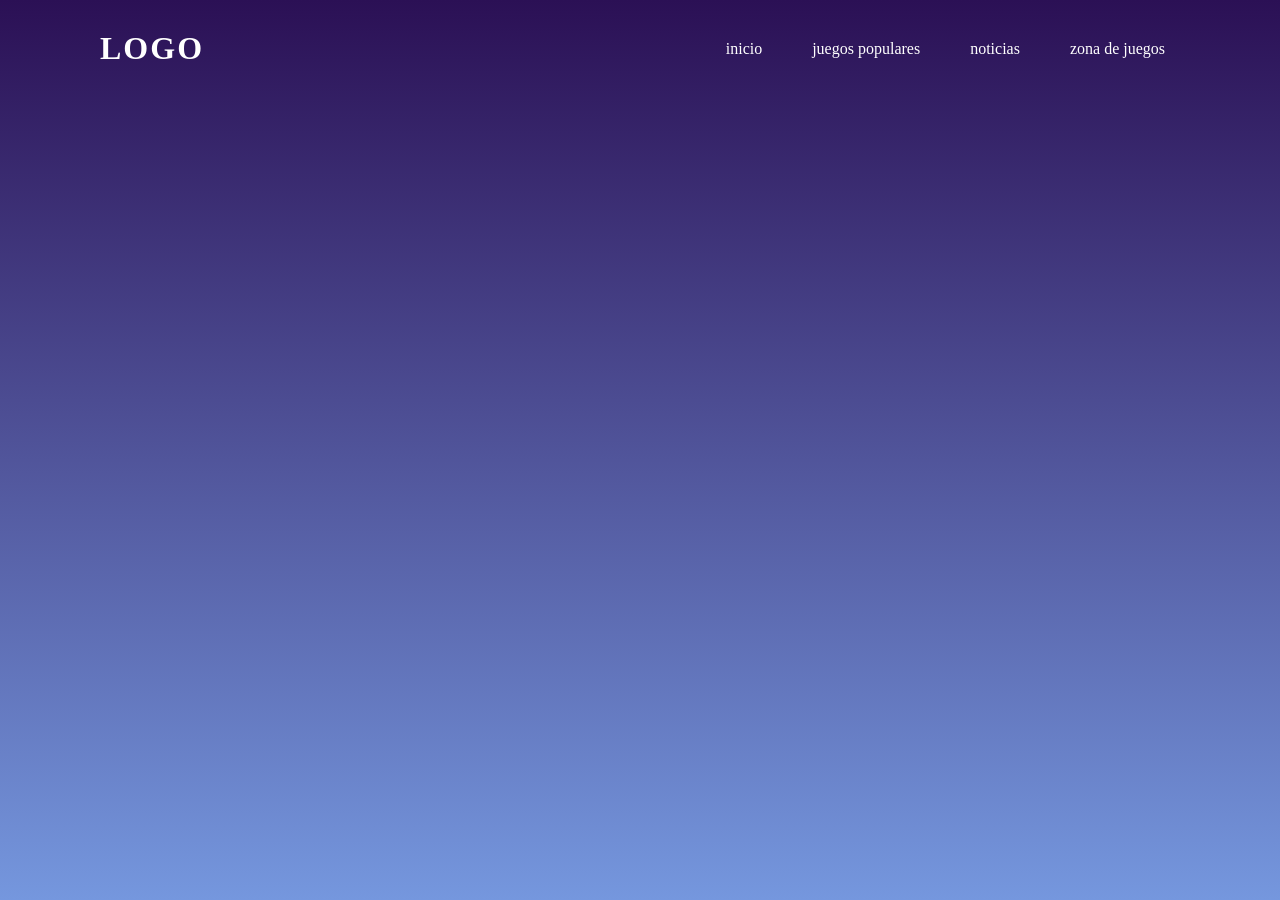
==== juegos puplares.html @ 5bc84018 "wrgewg" ====
<!DOCTYPE html>
<html lang="en">
<head>
    <meta charset="UTF-8">
    <meta http-equiv="X-UA-Compatible" content="IE=edge">
    <meta name="viewport" content="width=device-width, initial-scale=1.0">
    <link rel="stylesheet" href="juegos.css">
    <title>Document</title>
</head>
<body>
    <header>
        <a href="" class="logo-d">logo</a>
    <ul>
<li><a href="index.html">inicio</a></li>
<li><a href="juegos puplares.html">juegos populares</a></li>
<li><a href="noticias.html">noticias</a></li>
<li><a href="zona juegos.html">zona de juegos</a></li>
</header>
</ul>






</body>
</html>
---- juegos.css ----
*{

    margin: 0%;
    padding: 0%;
    box-sizing: border-box;
    
    }
    
    body{
    
    
    min-height: 100vh;
        background: linear-gradient(#2b1055,#7597de)
    }
    
    
    
    header{
        position:absolute;
        top: 0;
        left: 0;
        width: 100%;
        padding: 30px 100px;
        display: flex;
        justify-content: space-between;
        align-items: center;
        z-index: 10000;
        }
    
    
    
    .logo-d {

        color: #fff;
        font-weight: 700;
        text-decoration: none;
        font-size: 2em;
        text-transform: uppercase;
        letter-spacing: 2px;
        }
        
        ul{
        display: flex;
        justify-content: center;
        align-items: center;
        
        }
        ul li{
        
        list-style: none;
        margin-left: 20px;
        
        }
        
        ul li a{
        
            text-decoration: none;
            padding: 6px 15px;
            color: #fff;
            border-radius: 20px;
        }
        
        ul li a:hover{
         background: #fff;
            color: #2b1055;
        }
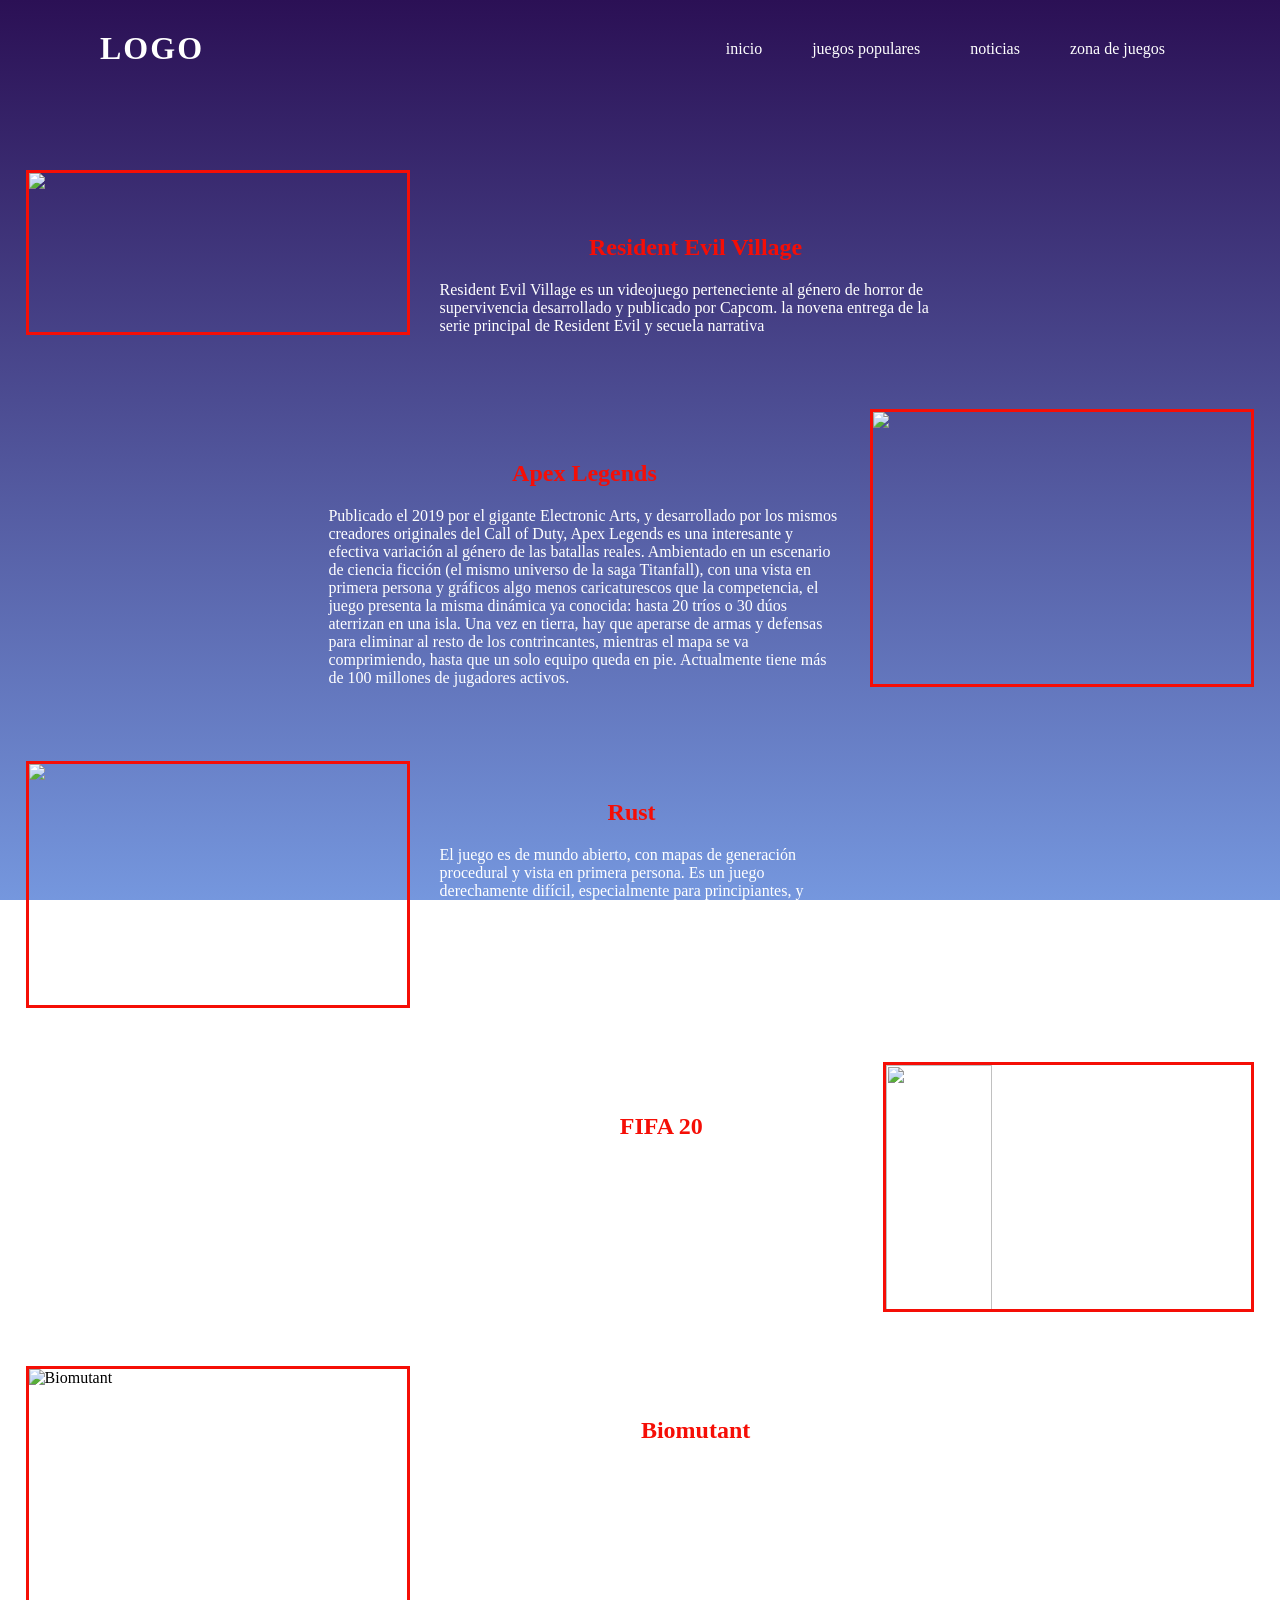
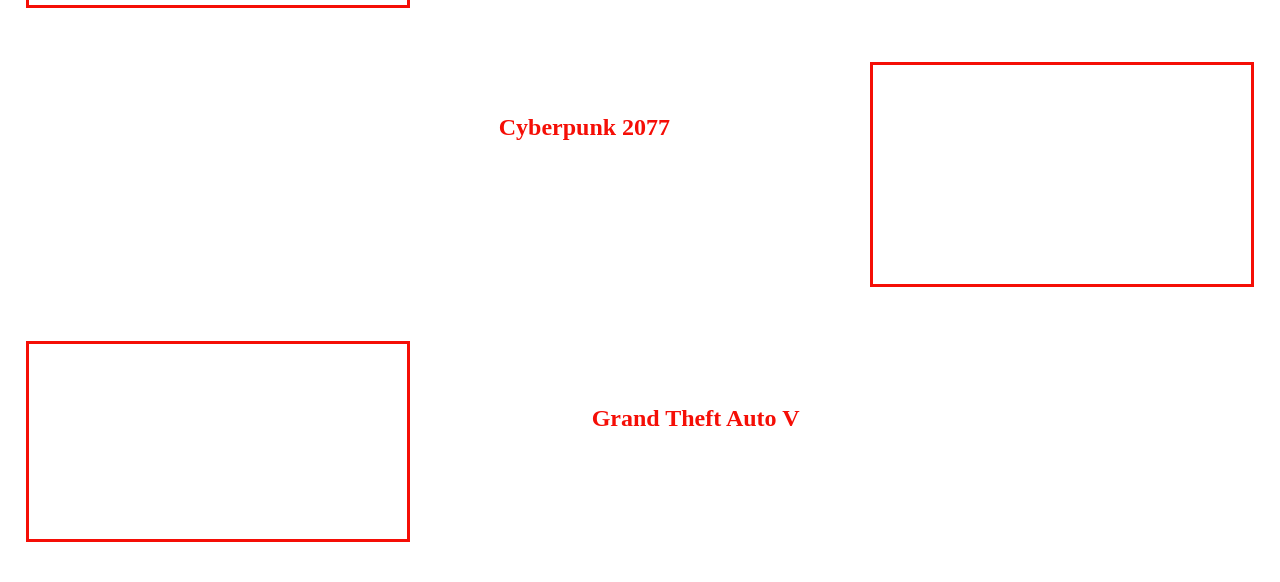
==== commit 1a78f05d: "comint" ====
--- a/juegos puplares.html
+++ b/juegos puplares.html
@@ -18,6 +18,97 @@
 </header>
 </ul>
 
+<br><br><br><br><br><br><br><br>
+<main>
+    <section> 
+    <div class="Popular1">
+    <!-- CARLOS LORA PUMA : IMAGEN , TITULO , DESCRIPCION  -->
+    <img src="https://as.com/meristation/imagenes/2021/04/16/noticias/1618547130_964793_1618547358_noticia_normal_recorte1.jpg">
+    <div class="Popular_texto">
+    <h2>Resident Evil Village</h2>
+    <p>Resident Evil Village es un videojuego perteneciente al género de horror de 
+    supervivencia desarrollado y publicado por Capcom. la novena entrega  
+    de la serie principal de Resident Evil y secuela narrativa</p>
+    </div>
+    </div>
+    
+    <br><br><br>
+    
+    
+    
+    <div class="Popular2">
+    <!-- JUAN CARLOS LAVERIANO : IMAGEN , TITULO , DESCRIPCION  -->
+    <img src="https://media.contentapi.ea.com/content/dam/apex-legends/images/2019/01/apex-featured-image-16x9.jpg.adapt.crop16x9.1023w.jpg" >
+    <div class="Popular2_txt">
+    <h2>Apex Legends</h2>
+    <p>Publicado el 2019 por el gigante Electronic Arts, y desarrollado por los mismos creadores originales del Call of Duty, 
+    Apex Legends es una interesante y efectiva variación al género de las batallas reales. Ambientado en un escenario de ciencia
+    ficción (el mismo universo de la saga Titanfall), con una vista en primera persona y gráficos algo menos caricaturescos que la competencia,
+    el juego presenta la misma dinámica ya conocida: hasta 20 tríos o 30 dúos aterrizan en una isla. Una vez en tierra, hay que aperarse de armas 
+    y defensas para eliminar al resto de los contrincantes, mientras el mapa se va comprimiendo, hasta que un solo equipo queda en pie. Actualmente tiene más de 100 millones de jugadores activos.</p>
+    </div>
+    </div>
+    
+    <br><br><br>
+    <div class="popular3">
+    <img src="https://cdn.hobbyconsolas.com/sites/navi.axelspringer.es/public/styles/1200/public/media/image/2021/01/rust-2190343.jpg?itok=BD8_PoF6">
+    <div class="Popular3_txt">
+    <h2>Rust</h2>
+    <p>El juego es de mundo abierto, con mapas de generación procedural y vista en primera persona. Es un juego derechamente difícil, especialmente para 
+        principiantes, y tampoco tuvo grandes reseñas, pero quizás por la popularidad que tiene en la plataforma Twitch, Rust ha ido discretamente sumando
+    jugadores. Tanto así, que en enero tuvo récords de popularidad con ventas que superaron el millón de dólares en 48 horas. Y sus métricas siguen creciendo.</p>
+    </div>
+    </div>
+    <br><br><br>
+    <!-- JOSELYN SIHUACOLLO QUISPE: IMAGEN , TITULO , DESCRIPCION  -->
+    <div class="popular4">
+    <img src="https://pbs.twimg.com/media/EA0HKNLXsAA7s1l.jpg" alt="">
+    <div class="popular4_txt">
+    <h2> FIFA 20</h2>
+    <p>FIFA 20 es un videojuego de simulación de fútbol desarrollado por EA Sports. Está disponible en las plataformas de PlayStation 4, Xbox One, Microsoft Windows y Nintendo Switch (Versión Legacy). EA Sports lanzó la demo el 10 de septiembre de 2019 y el juego el día 27 de septiembre del mismo año. Es el primer juego de la franquicia en no estar disponible para PS3 y Xbox 360, siendo FIFA 19 el último en salir para estas consolas.</p>
+    </div>
+    </div>
+    
+    
+    <!-- LUIS GOZAR HUANAY : IMAGEN , TITULO , DESCRIPCION  -->
+    </div>
+    <br><br><br>
+    
+    <div class="popular5">
+    <!-- SERGIO STANLY QUICHCA: IMAGEN , TITULO , DESCRIPCION  -->
+    <img src="https://www.muycomputer.com/wp-content/uploads/2021/02/Biomutant-requisitos-minimos-y-recomendados-PC-e1613221635167.jpg" alt="Biomutant">
+    <div class="popular5_txt">
+    <h2>Biomutant</h2>
+    <p><i>A la venta en España: 25/5/2021</i></p>
+    <p>Biomutant es un título de <b>rol y acción de mundo abierto</b>, con especial énfasis en la <b>exploración</b> y el combate cuerpo a cuerpo. Llevándonos a un universo de ciencia ficción lejano, plagado de planetas selváticos y de climas extremos, en Biomutant encarnaremos a un <b>animal capaz de mutar, añadir habilidades</b> y viajar por distintos escenarios con los más variados vehículos, que irán desde mechas a globos y jetpacks. Colorido y especial, Biomutant es un juego de <b>THQ Nordic y Experiment 101.</b></p>
+    </div>
+    </div>
+    <div>
+    <br><br><br>
+  
+    <div class="popular6">
+    <img src="https://www.hd-tecnologia.com/imagenes/articulos/2020/12/Cyberpunk-2077-crackeado-horas-antes-de-su-lanzamiento.jpg" alt="">
+    <div class="popular6_txt">
+    <h2>Cyberpunk 2077</h2>
+    <p>Los creadores de The Witcher nos sumergen en un RPG para PS4 de mundo abierto basado en un juego de tablero llamado Cyberpunk 2020. El título se caracteriza por su complejidad y un argumento con muchas opciones a la hora de la jugabilidad. Como en todos los juegos de CD Projekt RED, la toma de decisiones y nuestros pasos marcarán el futuro en el juego. Una apuesta orientada a la acción que intentará mantener las bases y el encanto de los viejos juegos de tablero.</p>
+    </div>
+    </div>
+    
+    <br>
+<br>
+    <br>
+    <div class="popular7">
+    <img src="https://i.blogs.es/dfbccc/trucosgtavps4/1366_2000.jpg" alt="">
+    <div class="popular7_txt">
+    <h2>Grand Theft Auto V</h2>
+    <p>Grand Theft Auto V para PS4 es una versión mejorada y ampliada del GTA V original aparecido en PS3 en 2013. Contará con nuevos gráficos y nuevo contenido como armas, vehículos o misiones, además de una banda sonora ampliada y más jugadores en el modo online. Nos cuenta la épica historia de Michael, Franklin y Trevor en la ciudad de Los Santos y sus alrededores.</p>
+    </div>
+    </div>
+    
+    
+    </div>
+    </section>
+    </main>
 
 
 
--- a/juegos.css
+++ b/juegos.css
@@ -10,7 +10,8 @@
     
     
     min-height: 100vh;
-        background: linear-gradient(#2b1055,#7597de)
+    background: linear-gradient(#2b1055,#7597de);
+    background-attachment: fixed;
     }
     
     
@@ -63,4 +64,206 @@
         ul li a:hover{
          background: #fff;
             color: #2b1055;
-        }+        }
+
+
+/* body */
+
+
+
+
+.Popular1{
+    display:flex;
+    width:100%;
+    margin-left: 2%;
+    padding-top: 2%;
+    }
+    .Popular1 h2{
+        text-align: center;
+        margin-bottom: 20px;
+    }
+    .Popular_texto{
+    width:40%;
+    margin-left:30px;
+    margin-top: 5%;
+    }
+    
+    .Popular1 img{
+    width:30%;
+    transition: width .7s,height .7s;
+    }
+    .Popular1 img:hover{
+        width: 32%;
+
+    }
+    
+    /* POPULAR 2 */
+    
+    .Popular2{
+    display:flex;
+    width:100%;
+    flex-direction: row-reverse;
+    margin-top:20px;
+    }
+    .Popular2 h2{
+        text-align: center;
+        margin-bottom: 20px;
+    }
+    
+    .Popular2_txt{
+    width:40%;
+    margin-right:30px;
+    margin-top: 4%;
+    }
+    
+    
+    
+    .Popular2 img{
+    width:30%;
+    margin-right: 2%;
+    
+    }
+    
+    /* POPULAR 3 */
+    
+    .popular3{
+    display:flex;
+    width:100%;
+    margin-top:20px;
+    margin-left: 2%;
+    }
+    .popular3 h2{
+        text-align: center;
+        margin-bottom: 20px;
+    }
+    
+    .Popular3_txt{
+    width:30%;
+    margin-left:30px;
+    margin-top: 3% ;
+    }
+    
+    .popular3 img{
+    width:30%;
+    
+    }
+    
+    /* POPULAR 4 */
+    
+    .popular4{
+    display:flex;
+    flex-direction: row-reverse;
+    width:100%;
+    }
+    .popular4 h2{
+        text-align: center;
+        margin-bottom: 20px;
+    }
+    .popular4_txt{
+    width:30%;
+    margin-right:30px;
+    margin-top:4% ;
+    
+    }
+    
+    .popular4 img{
+    width:29%;
+    height:250px;
+    margin-right: 2%;
+    
+    }
+    
+    
+    /* POPULAR 5 */
+    
+    .popular5{
+    display:flex;
+    width:100%;
+    margin-left: 2%;
+    }
+    .popular5 h2{
+        text-align: center;
+        margin-bottom: 20px;
+    }
+    .popular5_txt{
+    width:40%;
+    margin-left:30px;
+    margin-top:4% ;
+    }
+    
+    .popular5 img{
+    width:30%;
+    
+    }
+    
+    
+    
+    /* POPULAR 6 */
+    
+    .popular6{
+    display:flex;
+    flex-direction:row-reverse;
+    width:100%
+    }
+    .popular6 h2{
+        text-align: center;
+        margin-bottom: 20px;
+    }
+    .popular6_txt{
+    width:40%;
+    margin-right:30px;
+    margin-top:4% ;
+    
+    }
+    
+    .popular6 img{
+    width:30%;
+    margin-right: 2%;
+    
+    }
+    
+    /* POPULAR 7 */
+    .popular7{
+    display:flex;
+    width:100%;
+    margin-left: 2%;
+    margin-bottom: 40px;
+    }
+    .popular7 h2{
+        text-align: center;
+        margin-bottom: 20px;
+    }
+    .popular7_txt{
+    width:40%;
+    margin-left:30px;
+    margin-top:5% ;
+    }
+    
+    .popular7 img{
+    width:30%;
+    }
+    
+    
+    
+    
+    h2 {
+        color: rgb(245, 14, 6);
+    }
+    
+
+        
+    p {
+        color: white;
+    }
+
+
+    img{
+        border-style: solid;
+        border-color: rgb(245, 14, 6);
+        transition: width .7s,height .7s;
+    }
+
+img:hover{
+
+    width: 32%;
+}
